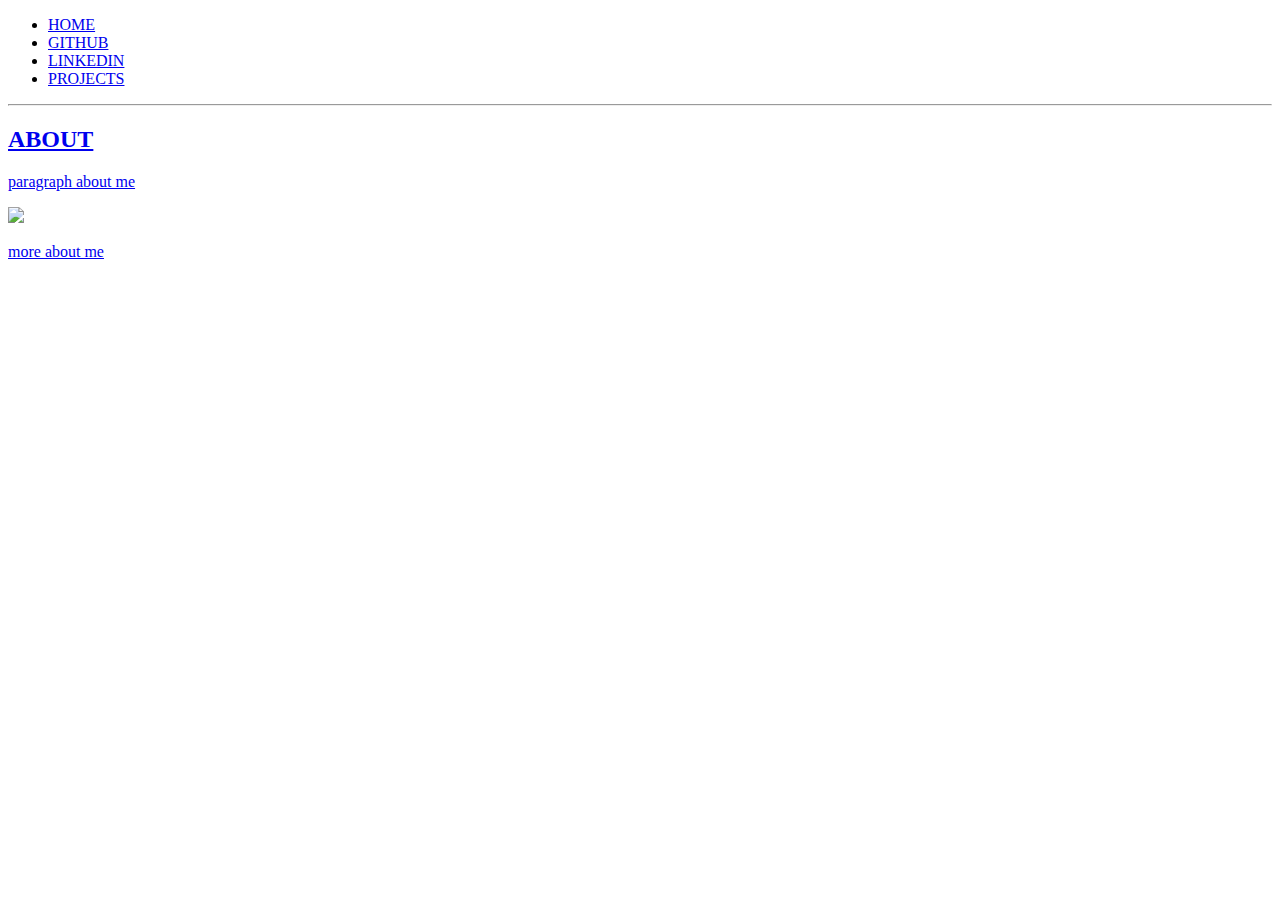
==== my-first-website.html @ 9eea0415 "Add files via upload" ====
<!DOCTYPE html> <!--tells browser which doctype-->
<html> <!-- tells everything is html in here -->
<head>
<link rel="stylesheet" href="style.css"/>
</head>
<body>
     <header>
         <nav>
             <ul>
                 <li><a href="my-first-website.html">HOME</li>
                 <li><a href="https://github.com/jennefercampoverde">GITHUB</li>
                 <li><a href="https://www.linkedin.com/in/jennefercampoverde/">LINKEDIN</li>
                 <li><a href="Projectspage.html">PROJECTS</li>
             </ul>
         </nav>
         <hr>
     </header>
     <section>
         <h2>ABOUT</h2>
         <p>paragraph about me</p>
         <img src="profilepicture.png" width="400" height "500" />
         <p>
             more about me
         </p>

     </section>
<footer>
   
</footer>
    </body>



</html>
---- style.css ----
.main-header{
    background-color:#f8d5db ;
    background-size: cover;
}
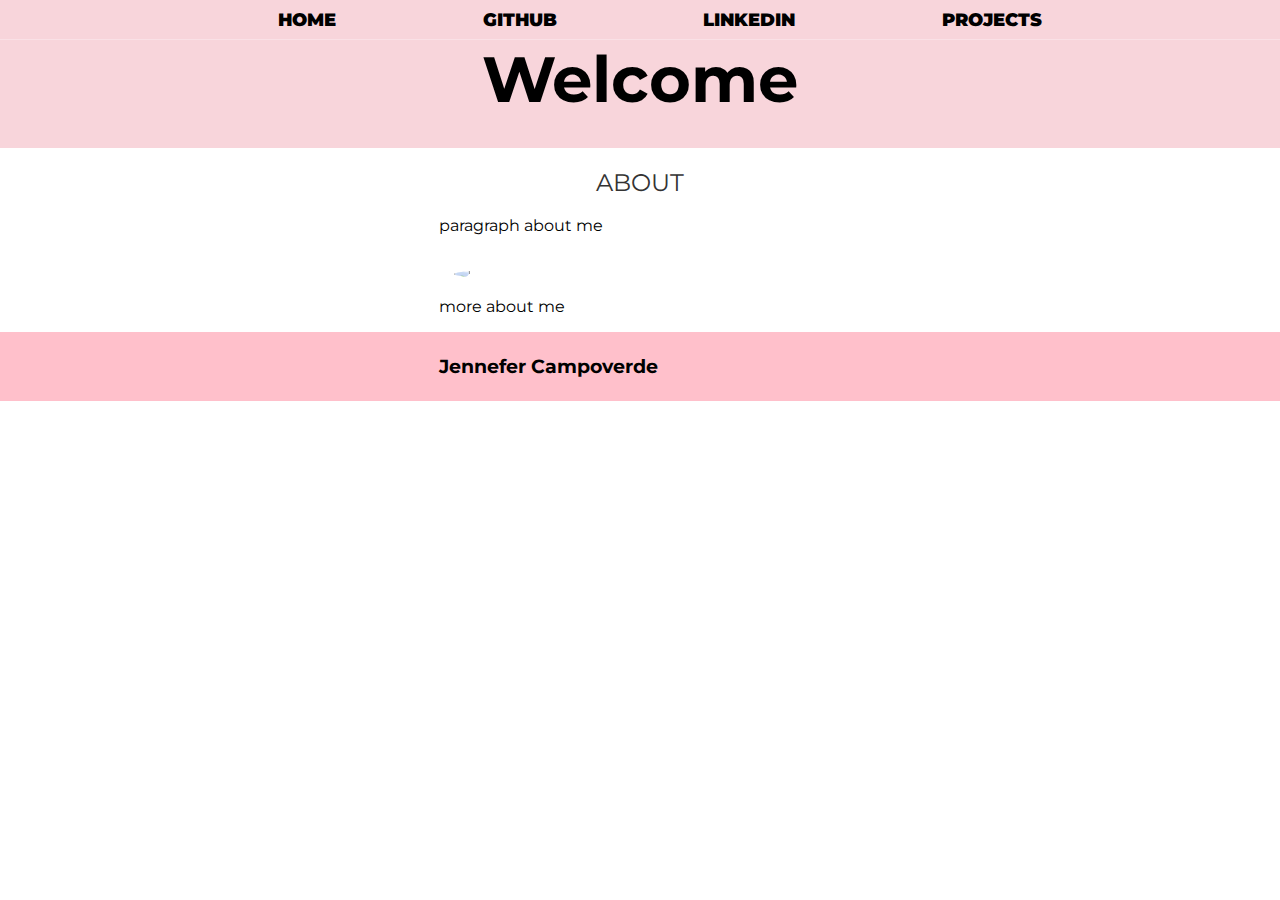
==== commit a5ce67ac: "Add files via upload" ====
--- a/my-first-website.html
+++ b/my-first-website.html
@@ -4,28 +4,32 @@
 <link rel="stylesheet" href="style.css"/>
 </head>
 <body>
-     <header>
-         <nav>
+     <header class="main-header">
+         <nav class="nav main-nav">
              <ul>
-                 <li><a href="my-first-website.html">HOME</li>
-                 <li><a href="https://github.com/jennefercampoverde">GITHUB</li>
-                 <li><a href="https://www.linkedin.com/in/jennefercampoverde/">LINKEDIN</li>
-                 <li><a href="Projectspage.html">PROJECTS</li>
+                 <li><a href="my-first-website.html">HOME</a></li>
+                 <li><a href="https://github.com/jennefercampoverde">GITHUB</a></li>
+                 <li><a href="https://www.linkedin.com/in/jennefercampoverde/">LINKEDIN</a></li>
+                 <li><a href="Projectspage.html">PROJECTS</a></li>
              </ul>
          </nav>
-         <hr>
+         <h1 class="welcome-sign">Welcome</h1>
      </header>
-     <section>
-         <h2>ABOUT</h2>
+     <section class="content-section container">
+         <h2 class="section-header">ABOUT</h2>
          <p>paragraph about me</p>
-         <img src="profilepicture.png" width="400" height "500" />
+         <img class="about-image" src="profilepicture.png" width="400" height "500" />
          <p>
              more about me
          </p>
 
      </section>
-<footer>
-   
+<footer class="main-footer">
+    <div class="container main-footer-container" >
+
+    <h3 class="footer-name">Jennefer Campoverde</h3>
+    <ul class="nav foot-nav"></ul>
+ </div>
 </footer>
     </body>
 
--- a/style.css
+++ b/style.css
@@ -1,4 +1,125 @@
+@import url('https://fonts.googleapis.com/css2?family=Montserrat:wght@100&display=swap'); 
+
+
+*{
+    box-sizing:border-box;
+    font-family:'Montserrat', sans-serif;
+    color:black;
+}
+
+
+
+
+html, body{
+    margin:0;
+    padding: 0;
+}
+.nav ul{
+    margin:0;
+}
+
+.nav li{
+    display:inline;
+}
+
+.nav a{
+    display: inline-block;
+    padding:.5em;
+    color:black;
+    text-decoration:none;
+    font-weight:900;
+}
+.main-nav{
+    text-align:center;
+    font-size:1.1em;
+    font-weight: lighter;
+    border-bottom: 1px solid rgba(255,255,255,.3)
+}
+
+.main-nav li{
+    padding:0 5%;
+}
+.nav a:hover{
+    background-color: rgba(255,255,255,.3)
+}
+
 .main-header{
     background-color:#f8d5db ;
+    background-blend-mode: multiply ;
     background-size: cover;
+    padding-bottom: 30px;
+}   
+.welcome-sign{
+    text-align:center;
+    margin:0;
+    font-size:4em;
+    
+}
+.content-section{
+    margin: lem;
+}
+.container{
+    max-width:450px;
+    margin:0 auto;
+    padding:0 1.5em;
+}
+.section-header{
+    font-family:'Montserrat', sans-serif;
+    font-weight:normal;
+    color:#333;
+    text-align: center;
+    font-size:2.5 em;
+}
+.about-image{
+    float:left;
+    margin: 15px;
+    border-radius: 50%;
+
+
+}
+.main-footer{
+    background-color:pink ;
+    color:white;
+    padding:.25em 0;
+}
+
+.main-footer-container{
+display:flex;
+align-items:center;
+}
+
+.main-footer-container ul{
+    flex-grow:1;
+    text-align:end;
+}
+.footer-nav li{
+    padding:0 .5em;
+
+}
+
+.footer-nav img{
+width:30px;
+height:30px;
+}
+
+.btn{
+    text-align:center;
+    vertical-align:middle;
+    padding: .67em;
+    cursor:pointer;
+    margin:.5em 50% 2em 50%;
+    color:white;
+    border:2px solid blue;
+}
+
+.name2{
+    text-align:center;
+    vertical-align:center;
+}
+
+
+.bodytotal{
+    background-image:url("snow-winter-lights-night-wallpaper-preview.jpg") ; 
+    width:400px;
+    background-color: pink;
 }